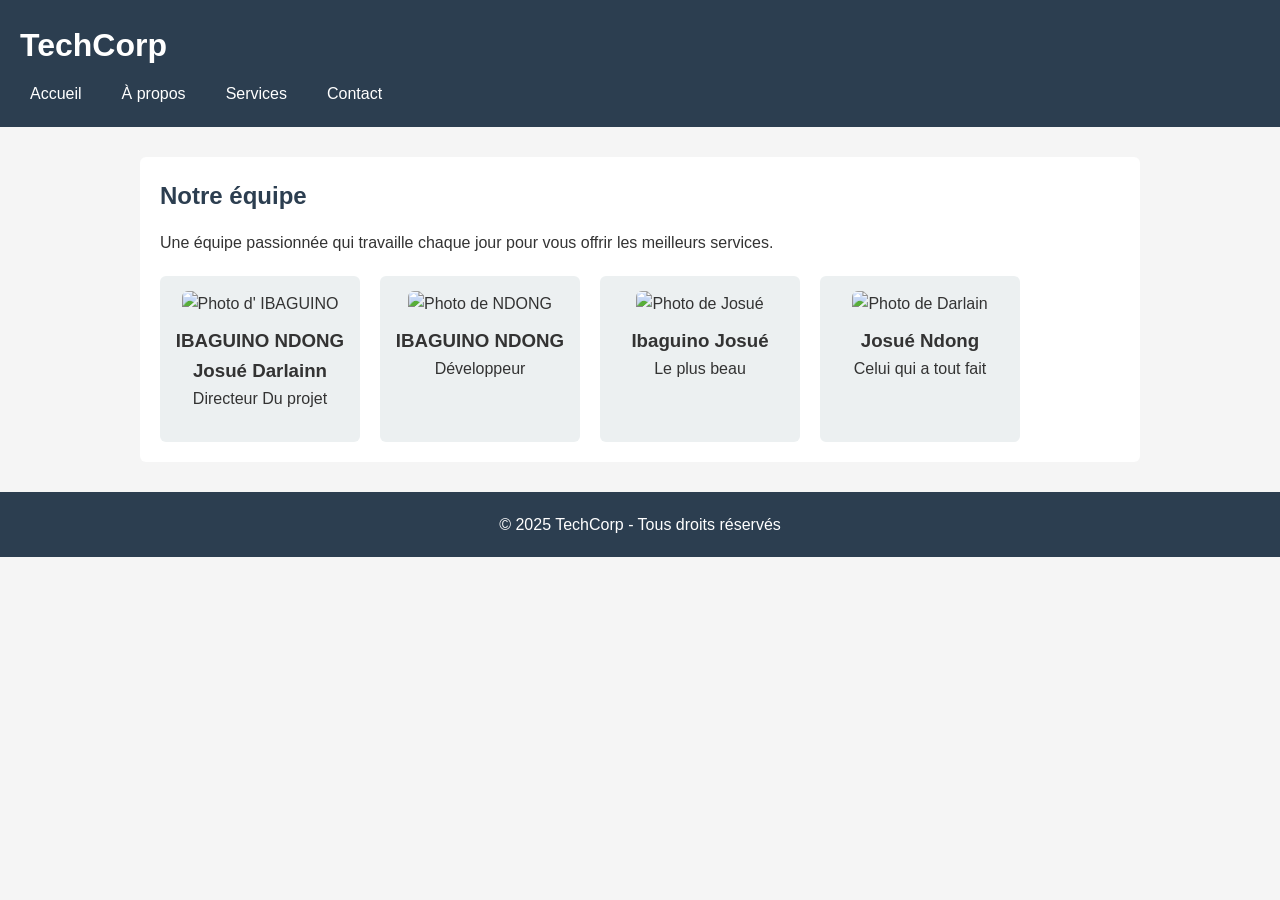
==== about.html @ 412029ab "Add files via upload" ====
<!DOCTYPE html>
<html lang="fr">
<head>
    <meta charset="UTF-8">
    <meta name="viewport" content="width=device-width, initial-scale=1.0">
    <title>À propos - TechCorp</title>
    <link rel="stylesheet" href="style.css">
</head>
<body>

    <header>
        <h1>TechCorp</h1>
        <nav aria-label="Menu principal">
            <ul>
                <li><a href="index.html">Accueil</a></li>
                <li><a href="about.html">À propos</a></li>
                <li><a href="services.html">Services</a></li>
                <li><a href="contact.html">Contact</a></li>
            </ul>
        </nav>
    </header>

    <main>
        <h2>Notre équipe</h2>
        <p>
            Une équipe passionnée qui travaille chaque jour pour vous offrir 
            les meilleurs services.
        </p>

        <ul class="equipe">
            <li>
                <img src="https://via.placeholder.com/150" alt="Photo d' IBAGUINO">
                <h3>IBAGUINO NDONG Josué Darlainn</h3>
                <p>Directeur Du projet</p>
            </li>
            <li>
                <img src="https://via.placeholder.com/150" alt="Photo de NDONG">
                <h3>IBAGUINO NDONG</h3>
                <p>Développeur</p>
            </li>
            <li>
                <img src="https://via.placeholder.com/150" alt="Photo de Josué">
                <h3>Ibaguino Josué</h3>
                <p>Le plus beau</p>
            </li>
            <li>
                <img src="https://via.placeholder.com/150" alt="Photo de Darlain">
                <h3>Josué Ndong</h3>
                <p>Celui qui a tout fait</p>
            </li>
        </ul>
    </main>

    <footer>
        <p>&copy; 2025 TechCorp - Tous droits réservés</p>
    </footer>

</body>
</html>
---- style.css ----
/* Reset simple */
* {
    margin: 0;
    padding: 0;
    box-sizing: border-box;
}

body {
    font-family: Arial, sans-serif;
    color: #333;
    line-height: 1.6;
    background-color: #f5f5f5;
}

/* En-tête */
header {
    background-color: #2c3e50;
    color: white;
    padding: 20px;
}

header h1 {
    margin-bottom: 10px;
}

nav ul {
    list-style: none;
    display: flex;
    gap: 20px;
}

nav ul li a {
    color: white;
    text-decoration: none;
    padding: 5px 10px;
}

nav ul li a:hover {
    background-color: #34495e;
    border-radius: 4px;
}

/* Hero */
.hero {
    background-color: #3498db;
    color: white;
    text-align: center;
    padding: 60px 20px;
}

.hero h2 {
    font-size: 2.2em;
    margin-bottom: 15px;
}

/* Contenu */
main {
    max-width: 1000px;
    margin: 30px auto;
    padding: 20px;
    background-color: white;
    border-radius: 6px;
}

main h2 {
    margin-bottom: 15px;
    color: #2c3e50;
}

main p {
    margin-bottom: 15px;
}

/* Équipe */
.equipe {
    list-style: none;
    display: flex;
    flex-wrap: wrap;
    gap: 20px;
    margin-top: 20px;
}

.equipe li {
    text-align: center;
    background-color: #ecf0f1;
    padding: 15px;
    border-radius: 6px;
    width: 200px;
}

.equipe img {
    width: 100%;
    border-radius: 6px;
    margin-bottom: 10px;
}

/* Services */
.services-grid {
    display: grid;
    grid-template-columns: repeat(3, 1fr);
    gap: 20px;
    margin-top: 20px;
}

.card {
    background-color: #ecf0f1;
    padding: 20px;
    border-radius: 6px;
    text-align: center;
}

.card h3 {
    margin-bottom: 10px;
    color: #2c3e50;
}

/* Formulaire */
form {
    display: flex;
    flex-direction: column;
    gap: 15px;
    margin-top: 20px;
}

form label {
    font-weight: bold;
}

form input,
form textarea,
form select {
    padding: 10px;
    border: 1px solid #ccc;
    border-radius: 4px;
    font-family: Arial, sans-serif;
}

form button {
    background-color: #3498db;
    color: white;
    padding: 12px;
    border: none;
    border-radius: 4px;
    font-size: 1em;
    cursor: pointer;
}

form button:hover {
    background-color: #2980b9;
}

/* Footer */
footer {
    background-color: #2c3e50;
    color: white;
    text-align: center;
    padding: 20px;
    margin-top: 30px;
}

/* Responsive */
@media (max-width: 700px) {
    .services-grid {
        grid-template-columns: 1fr;
    }

    nav ul {
        flex-direction: column;
        gap: 10px;
    }
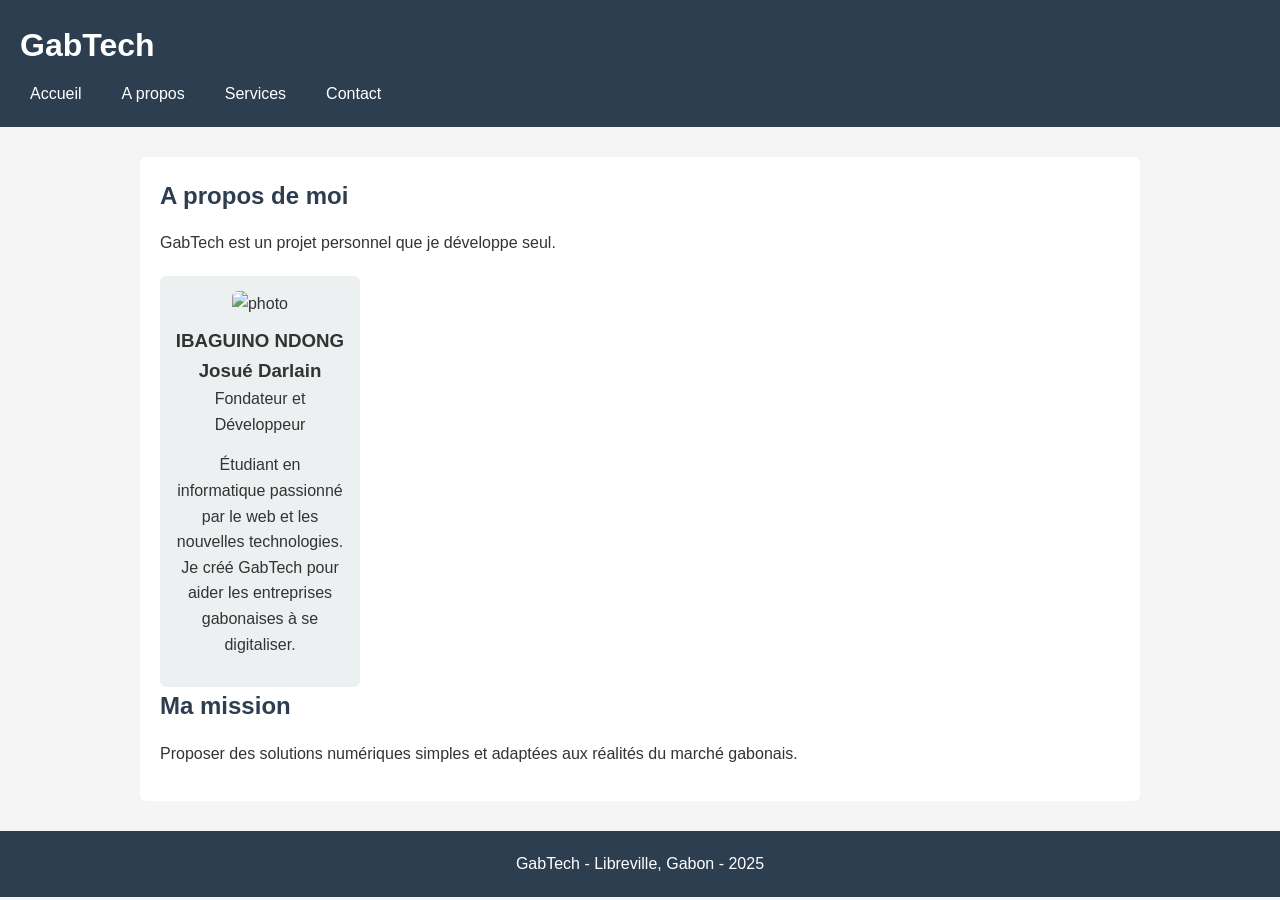
==== commit 92e4d3a0: "Update about.html" ====
--- a/about.html
+++ b/about.html
@@ -1,59 +1,45 @@
 <!DOCTYPE html>
 <html lang="fr">
 <head>
-    <meta charset="UTF-8">
-    <meta name="viewport" content="width=device-width, initial-scale=1.0">
-    <title>À propos - TechCorp</title>
-    <link rel="stylesheet" href="style.css">
+<meta charset="UTF-8">
+<title>A propos - GabTech</title>
+<link rel="stylesheet" href="style.css">
 </head>
 <body>
 
-    <header>
-        <h1>TechCorp</h1>
-        <nav aria-label="Menu principal">
-            <ul>
-                <li><a href="index.html">Accueil</a></li>
-                <li><a href="about.html">À propos</a></li>
-                <li><a href="services.html">Services</a></li>
-                <li><a href="contact.html">Contact</a></li>
-            </ul>
-        </nav>
-    </header>
+<header>
+<h1>GabTech</h1>
+<nav>
+<ul>
+<li><a href="index.html">Accueil</a></li>
+<li><a href="about.html">A propos</a></li>
+<li><a href="services.html">Services</a></li>
+<li><a href="contact.html">Contact</a></li>
+</ul>
+</nav>
+</header>
 
-    <main>
-        <h2>Notre équipe</h2>
-        <p>
-            Une équipe passionnée qui travaille chaque jour pour vous offrir 
-            les meilleurs services.
-        </p>
+<main>
+<h2>A propos de moi</h2>
+<p>GabTech est un projet personnel que je développe seul.</p>
 
-        <ul class="equipe">
-            <li>
-                <img src="https://via.placeholder.com/150" alt="Photo d' IBAGUINO">
-                <h3>IBAGUINO NDONG Josué Darlainn</h3>
-                <p>Directeur Du projet</p>
-            </li>
-            <li>
-                <img src="https://via.placeholder.com/150" alt="Photo de NDONG">
-                <h3>IBAGUINO NDONG</h3>
-                <p>Développeur</p>
-            </li>
-            <li>
-                <img src="https://via.placeholder.com/150" alt="Photo de Josué">
-                <h3>Ibaguino Josué</h3>
-                <p>Le plus beau</p>
-            </li>
-            <li>
-                <img src="https://via.placeholder.com/150" alt="Photo de Darlain">
-                <h3>Josué Ndong</h3>
-                <p>Celui qui a tout fait</p>
-            </li>
-        </ul>
-    </main>
+<ul class="equipe">
+<li>
+<img src="https://via.placeholder.com/150" alt="photo">
+<h3>IBAGUINO NDONG Josué Darlain</h3>
+<p>Fondateur et Développeur</p>
+<p>Étudiant en informatique passionné par le web et les nouvelles technologies. Je créé GabTech pour aider les entreprises gabonaises à se digitaliser.</p>
+</li>
+</ul>
 
-    <footer>
-        <p>&copy; 2025 TechCorp - Tous droits réservés</p>
-    </footer>
+<h2>Ma mission</h2>
+<p>Proposer des solutions numériques simples et adaptées aux réalités du marché gabonais.</p>
+
+</main>
+
+<footer>
+<p>GabTech - Libreville, Gabon - 2025</p>
+</footer>
 
 </body>
-</html>+</html>
